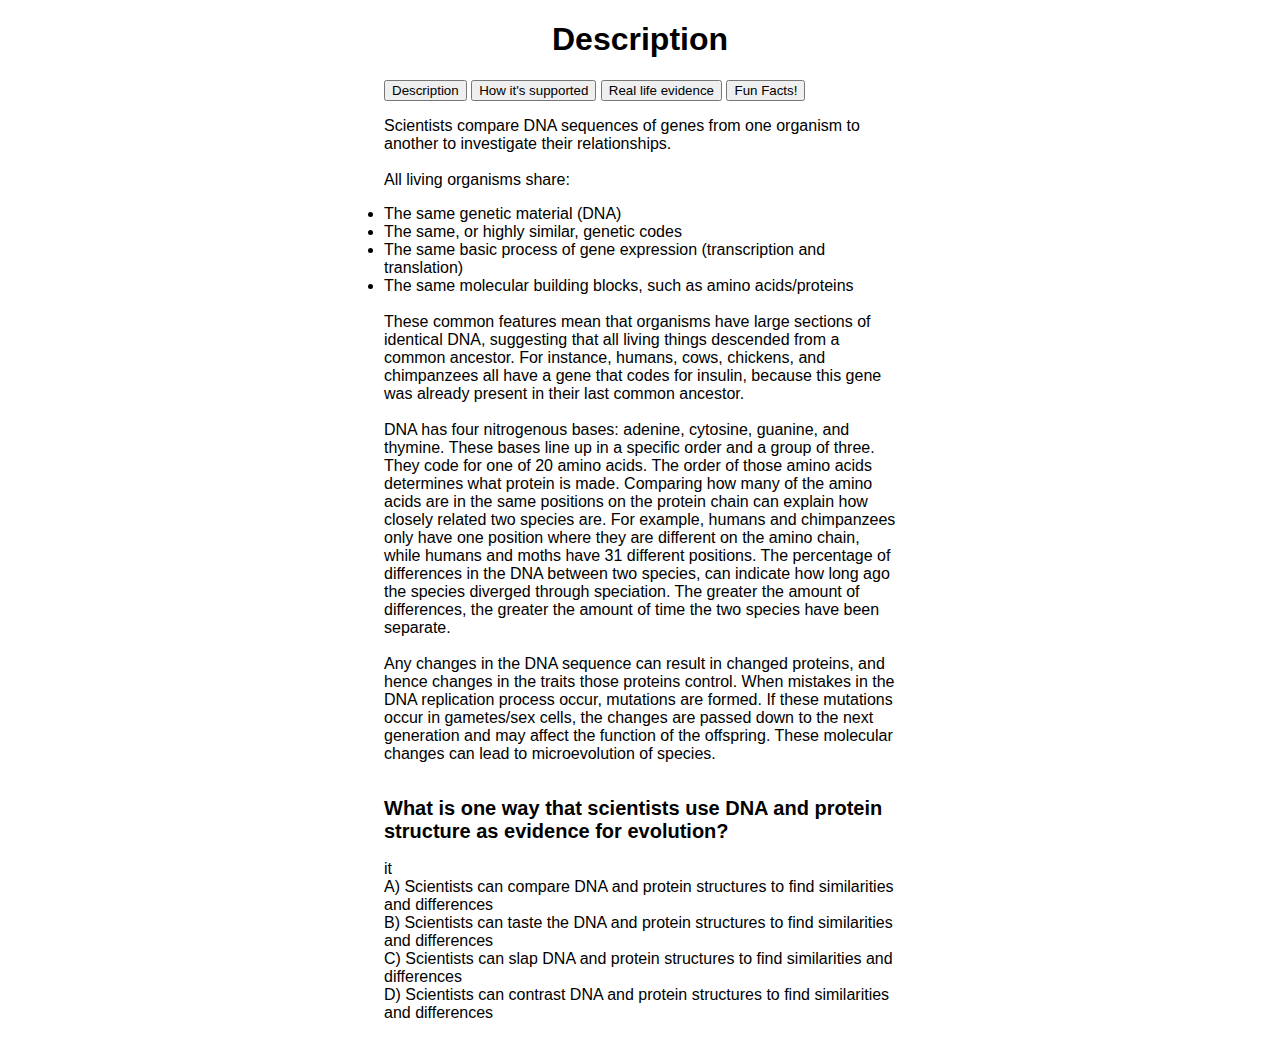
==== description.html @ e5bf0287 "DNA Evolution Website" ====
<!DOCTYPE html>
<html>
<head>
	<title>Description</title>
	<link 
	rel = "stylesheet"
   	type = "text/css"
   	href = "style.css" 
   	/>
</head>
<body>
<h1>Description</h1>
<button type="button" onclick="window.location.href = 'description.html'">Description</button>
<button type="button" onclick="window.location.href = 'how.html'">How it's supported</button>
<button type="button" onclick="window.location.href = 'real-life.html'">Real life evidence</button>
<button type="button" onclick="window.location.href = 'fun-facts.html'">Fun Facts!</button>

<p>Scientists compare DNA sequences of genes from one organism to another to investigate their relationships.

</br>
</br>

All living organisms share:
<li>
The same genetic material (DNA)
</li>
<li>
The same, or highly similar, genetic codes
</li>
<li>
The same basic process of gene expression (transcription and translation)
</li>
<li>
The same molecular building blocks, such as amino acids/proteins
</li>
</br>

These common features mean that organisms have large sections of identical DNA, suggesting that all living things descended from a common ancestor. For instance, humans, cows, chickens, and chimpanzees all have a gene that codes for insulin, because this gene was already present in their last common ancestor.

</br>
</br>

DNA has four nitrogenous bases: adenine, cytosine, guanine, and thymine. These bases line up in a specific order and a group of three. They code for one of 20 amino acids. The order of those amino acids determines what protein is made. Comparing how many of the amino acids are in the same positions on the protein chain can explain how closely related two species are. For example, humans and chimpanzees only have one position where they are different on the amino chain, while humans and moths have 31 different positions. The percentage of differences in the DNA between two species, can indicate how long ago the species diverged through speciation. The greater the amount of differences, the greater the amount of time the two species have been separate.

</br>
</br>

Any changes in the DNA sequence can result in changed proteins, and hence changes in the traits those proteins control. When mistakes in the DNA replication process occur, mutations are formed. If these mutations occur in gametes/sex cells, the changes are passed down to the next generation and may affect the function of the offspring. These molecular changes can lead to microevolution of species.

</br>
</br>

<h2>
	What is one way that scientists use DNA and protein structure as evidence for evolution?
</h2>it
</br>
A) Scientists can compare DNA and protein structures to find similarities and differences
</br>
B) Scientists can taste the DNA and protein structures to find similarities and differences
</br>
C) Scientists can slap DNA and protein structures to find similarities and differences
</br>
D) Scientists can contrast DNA and protein structures to find similarities and differences
</br>


</p>
</body>
</html>
---- style.css ----
body {
	font-family: "Roboto", sans-serif;
	margin-left: 30%;
	margin-right: 30%;
}

h1 {
	text-align: center;
}

h2 {
	font-size: 20px;
}

button {
	text-align: center;
	font-family: "Roboto", sans-serif;
}
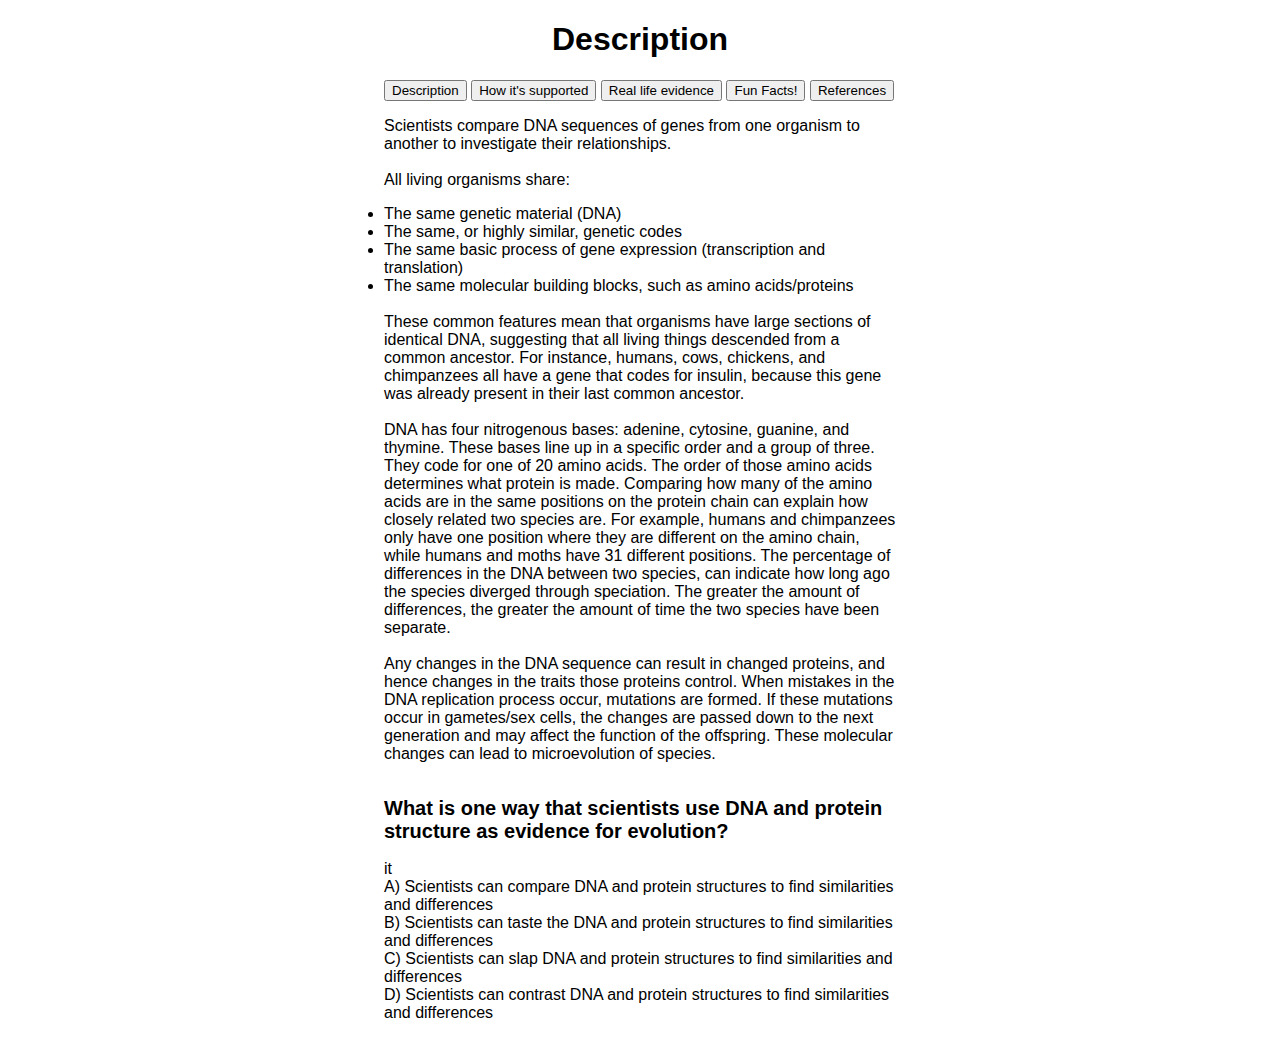
==== commit 0a993db2: "Update description.html" ====
--- a/description.html
+++ b/description.html
@@ -14,6 +14,7 @@
 <button type="button" onclick="window.location.href = 'how.html'">How it's supported</button>
 <button type="button" onclick="window.location.href = 'real-life.html'">Real life evidence</button>
 <button type="button" onclick="window.location.href = 'fun-facts.html'">Fun Facts!</button>
+<button type="button" onclick="window.location.href = 'references.html'">References</button>
 
 <p>Scientists compare DNA sequences of genes from one organism to another to investigate their relationships.
 
@@ -66,4 +67,4 @@
 
 </p>
 </body>
-</html>+</html>
